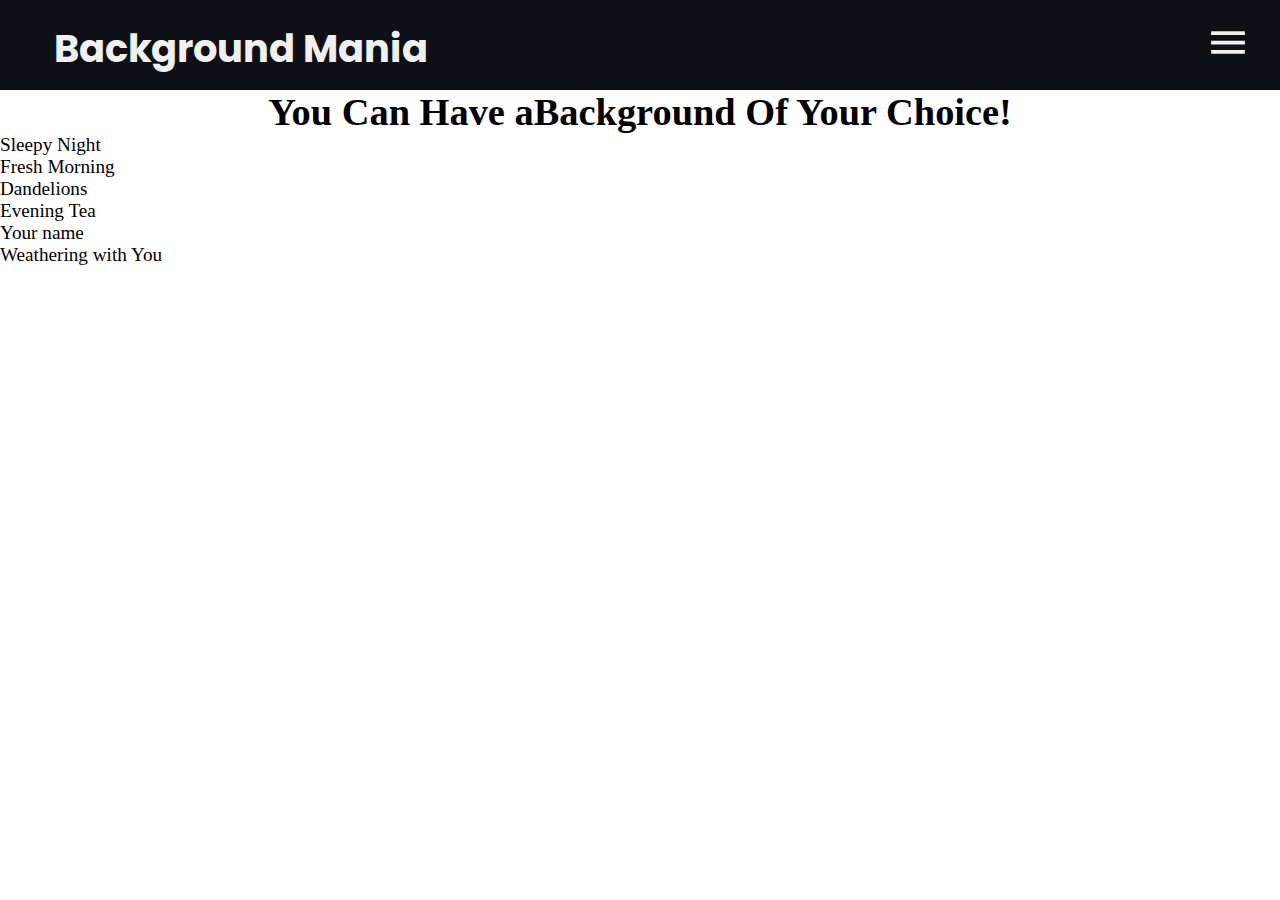
==== design.html @ b9eb43dc "some msitake occurred" ====
<!DOCTYPE html>
<html lang="en">
<head>
    <meta charset="UTF-8">
    <meta name="viewport" content="width=device-width, initial-scale=1.0">
    <title>Background Mania</title>
    <link rel="stylesheet" href="design.css">
    <link rel="preconnect" href="https://fonts.googleapis.com">
<link rel="preconnect" href="https://fonts.gstatic.com" crossorigin>
<link href="https://fonts.googleapis.com/css2?family=Poppins:ital,wght@0,100;0,200;0,300;0,400;0,500;0,600;0,700;0,800;0,900;1,100;1,200;1,300;1,400;1,500;1,600;1,700;1,800;1,900&family=Roboto:ital,wght@0,100;0,300;0,400;0,500;0,700;0,900;1,100;1,300;1,400;1,500;1,700;1,900&display=swap" rel="stylesheet">
</head>
<body>
    <div class="dsimg">
        <nav>
            <h1 class="heading"><a href="design.html">Background Mania</a></h1>
            <input type="checkbox" class="branch" id="sidebar-active">
            <label for="sidebar-active" class="open-sidebar">
                <svg xmlns="http://www.w3.org/2000/svg" height="5vh" viewBox="0 -960 960 960" width="5vw" fill="#5f6368"><path d="M120-240v-80h720v80H120Zm0-200v-80h720v80H120Zm0-200v-80h720v80H120Z"/></svg>
            </label>
            <label for="sidebar-active" id="overlay"></label>
            <div class="links-container">
                <label for="sidebar-active" class="close-sidebar">
                    <svg xmlns="http://www.w3.org/2000/svg" height="5vh" viewBox="0 -960 960 960" width="5vw" fill="#5f6368"><path d="m256-200-56-56 224-224-224-224 56-56 224 224 224-224 56 56-224 224 224 224-56 56-224-224-224 224Z"/></svg> 
                </label>
                <a href="index.html" class="home-link">Main Page</a>
                <a href="design.html" target="_blank">Background Mania</a>
            </div>
        </nav>
        <div class="headers">
            <h1 class="bg">You Can Have a</h1>
            <h1 class="bg2">Background Of Your Choice!</h1>
        </div>
        <div class="buttons">
            <div class="box1">Sleepy Night</div>
            <div class="box2">Fresh Morning</div>
            <div class="box3">Dandelions</div>
            <div class="box4">Evening Tea</div>
            <div class="box5">Your name</div>
            <div class="box6">Weathering with You</div>
        </div>
    </div>
    <script src="design.js"></script>
</body>
</html>
---- design.css ----
:root{
    --color-1:#0f1016;
    --text-color:#f0f0f0;
    --accent-color:#006aff;
}
*{
    margin: 0;
    padding: 0;
}
html{
    font-size: larger;
}
.heading{
    color: #f0f0f0;
    margin: auto auto auto 24px;
    font-family: "Poppins", sans-serif;
    font-weight: 700;
    font-style: normal;
    animation: heading 3s ease-in-out 6s infinite alternate-reverse;
}
@keyframes heading {
    from{color:#f0f0f0;}
    to{
        background: linear-gradient(to right, violet, purple);
        background-clip: text;
        color: transparent;
    }
}
nav{
    height: 10vh;
    background-color:var(--color-1);
    display: flex;
    justify-content: flex-end;
    align-items: center;
}
.links-container{
    height: 100%;
    width: 100%;
    display: flex;
    flex-direction: row;
    align-items: center;
}
nav a{
    height: 100%;
    padding: 0 20px;
    display: flex;
    align-items: center;
    text-decoration: none;
    color: var(--text-color);
    font-family: "Poppins", sans-serif;
    font-weight: 700;
    font-style: normal;
}
nav a:hover{
    background-image: linear-gradient(to bottom right,#008cff,#e100ff);
}
nav .home-link{
    margin-right: auto;
}
nav svg{
    fill:var(--text-color)
}
#sidebar-active{
    display: none;
}
.open-sidebar, .close-sidebar{
    display: none;
}
@media(max-width:2500px) {
    .links-container{
        flex-direction: column;
        align-items: flex-start;
        position: fixed;
        top: 0;
        right: -100%;
        z-index: 10;
        width: 40vw;
        background-color: var(--color-1);
        box-shadow: -10px 0 10px rgba(0, 0, 0, 0.25);
    }
    nav a{
        box-sizing: border-box;
        height: auto;
        width: 100%;
        padding: 20px 30px;
        justify-content: flex-start;
    }
    .open-sidebar, .close-sidebar{
        padding: 20px;
        display: block;
    }
    #sidebar-active:checked ~ #overlay{
        height: 100%;
        width: 100%;
        position: fixed;
        top: 0;
        left: 0;
        z-index: 9;
    }
}
.dsgimg{
    background-image: url("https://wallpaperaccess.com/full/2130690.jpg");
    background-size: cover;
    min-height:100vh;
    min-width: 100vw;
    background-repeat: no-repeat;
}
.headers{
    display: flex;
    flex-wrap: wrap;
    justify-content: center;
}
.bg{
    
}
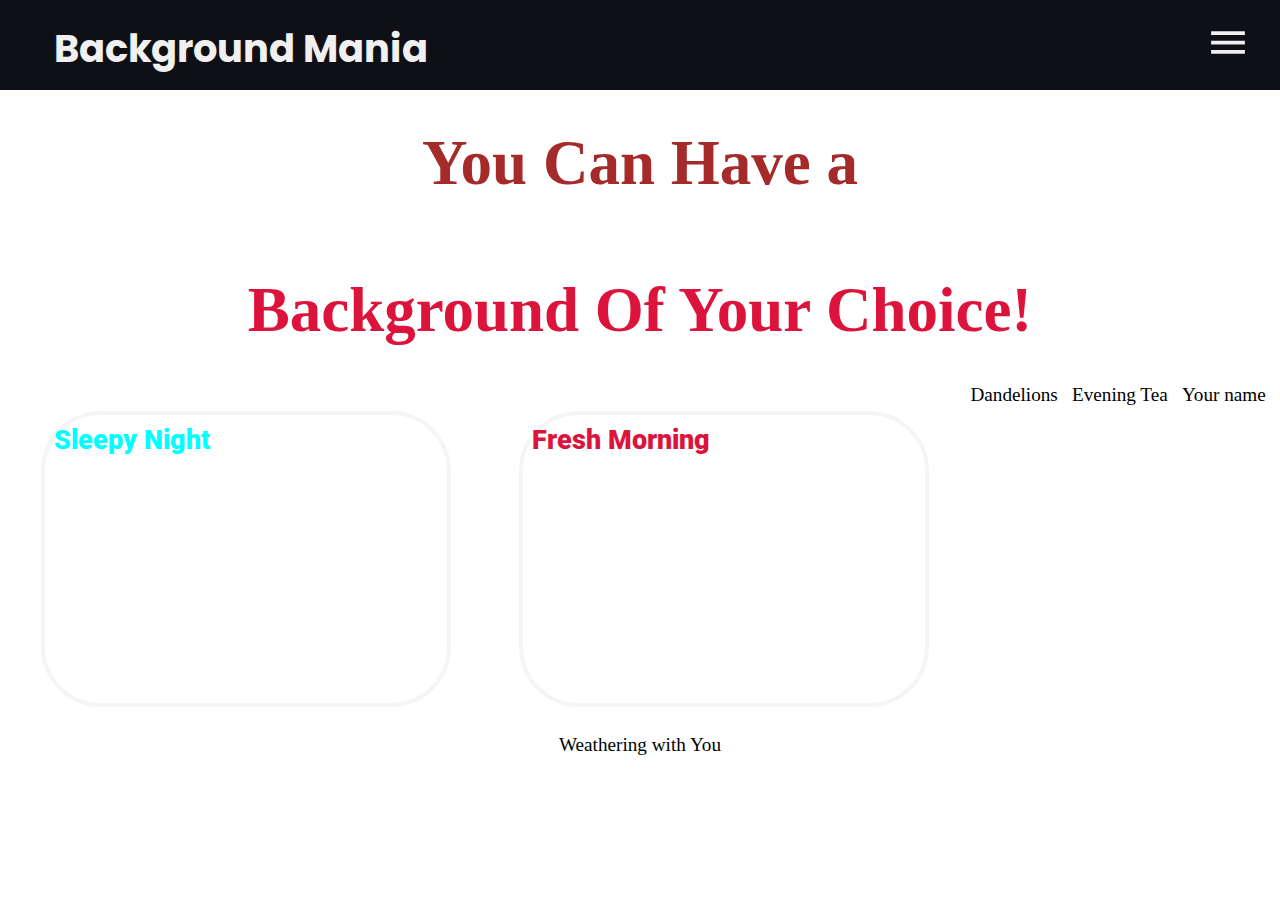
==== commit c019e205: "new changes" ====
--- a/design.html
+++ b/design.html
@@ -10,7 +10,7 @@
 <link href="https://fonts.googleapis.com/css2?family=Poppins:ital,wght@0,100;0,200;0,300;0,400;0,500;0,600;0,700;0,800;0,900;1,100;1,200;1,300;1,400;1,500;1,600;1,700;1,800;1,900&family=Roboto:ital,wght@0,100;0,300;0,400;0,500;0,700;0,900;1,100;1,300;1,400;1,500;1,700;1,900&display=swap" rel="stylesheet">
 </head>
 <body>
-    <div class="dsimg">
+    <div class="dsgimg">
         <nav>
             <h1 class="heading"><a href="design.html">Background Mania</a></h1>
             <input type="checkbox" class="branch" id="sidebar-active">
--- a/design.css
+++ b/design.css
@@ -89,6 +89,9 @@
         padding: 20px;
         display: block;
     }
+    #sidebar-active:checked ~ .links-container{
+        right: 0;
+    }
     #sidebar-active:checked ~ #overlay{
         height: 100%;
         width: 100%;
@@ -111,5 +114,68 @@
     justify-content: center;
 }
 .bg{
-    
-}+    font-size: 7vh;
+    padding: 10px;
+    display: flex;
+    max-height: 20vh;
+    width: 70vw;
+    color: brown;
+    margin: 3vh;
+    justify-content: center;
+    background-color: rgba(255 ,255, 255, 0.05);
+    border-radius: 30px;
+    backdrop-filter: blur(5px);
+    animation: lft 3s ease-in-out 3s infinite alternate-reverse;
+}
+.bg2{
+    font-size: 7vh;
+    padding: 10px;
+    display: flex;
+    width: 70vw;
+    color: crimson;
+    margin: 3vh;
+    justify-content: center;
+    background-color: rgba(255, 255, 255, 0.05);
+    border-radius: 30px;
+    backdrop-filter: blur(5px);
+    animation: appear 3s ease-in-out 0s infinite alternate-reverse;
+}
+@keyframes lft {
+    from{margin: 3vh;}
+    to{margin: -100vh;}
+}
+.buttons{
+    display:flex;
+    flex-wrap: wrap;
+    justify-content: space-evenly;
+}
+.box1{
+    font-size :3vh;
+    font-family: "Roboto", sans-serif;
+    font-weight:900;
+    font-style:normal;
+    width:30vw;
+    height:30vh;
+    align-self:center;
+    margin:3vh;
+    padding:1vh;
+    border-radius: 60px;
+    border:4px solid whitesmoke;
+    background-image: url("https://wallpaperaccess.com/full/944291.jpg");
+    color: aqua;
+}
+.box2{
+    font-size:3vh;
+    background-image: url("https://th.bing.com/th/id/OIP.XlzitQh6UDoLKpks9O2rlgHaEo?rs=1&pid=ImgDetMain");
+    color:crimson;
+    font-family: "Roboto", sans-serif;
+    font-weight:900;
+    font-style:normal;
+    width:30vw;
+    height:30vh;
+    align-self:center;
+    margin:3vh;
+    padding:1vh;
+    border-radius: 60px;
+    border:4px solid whitesmoke;
+}
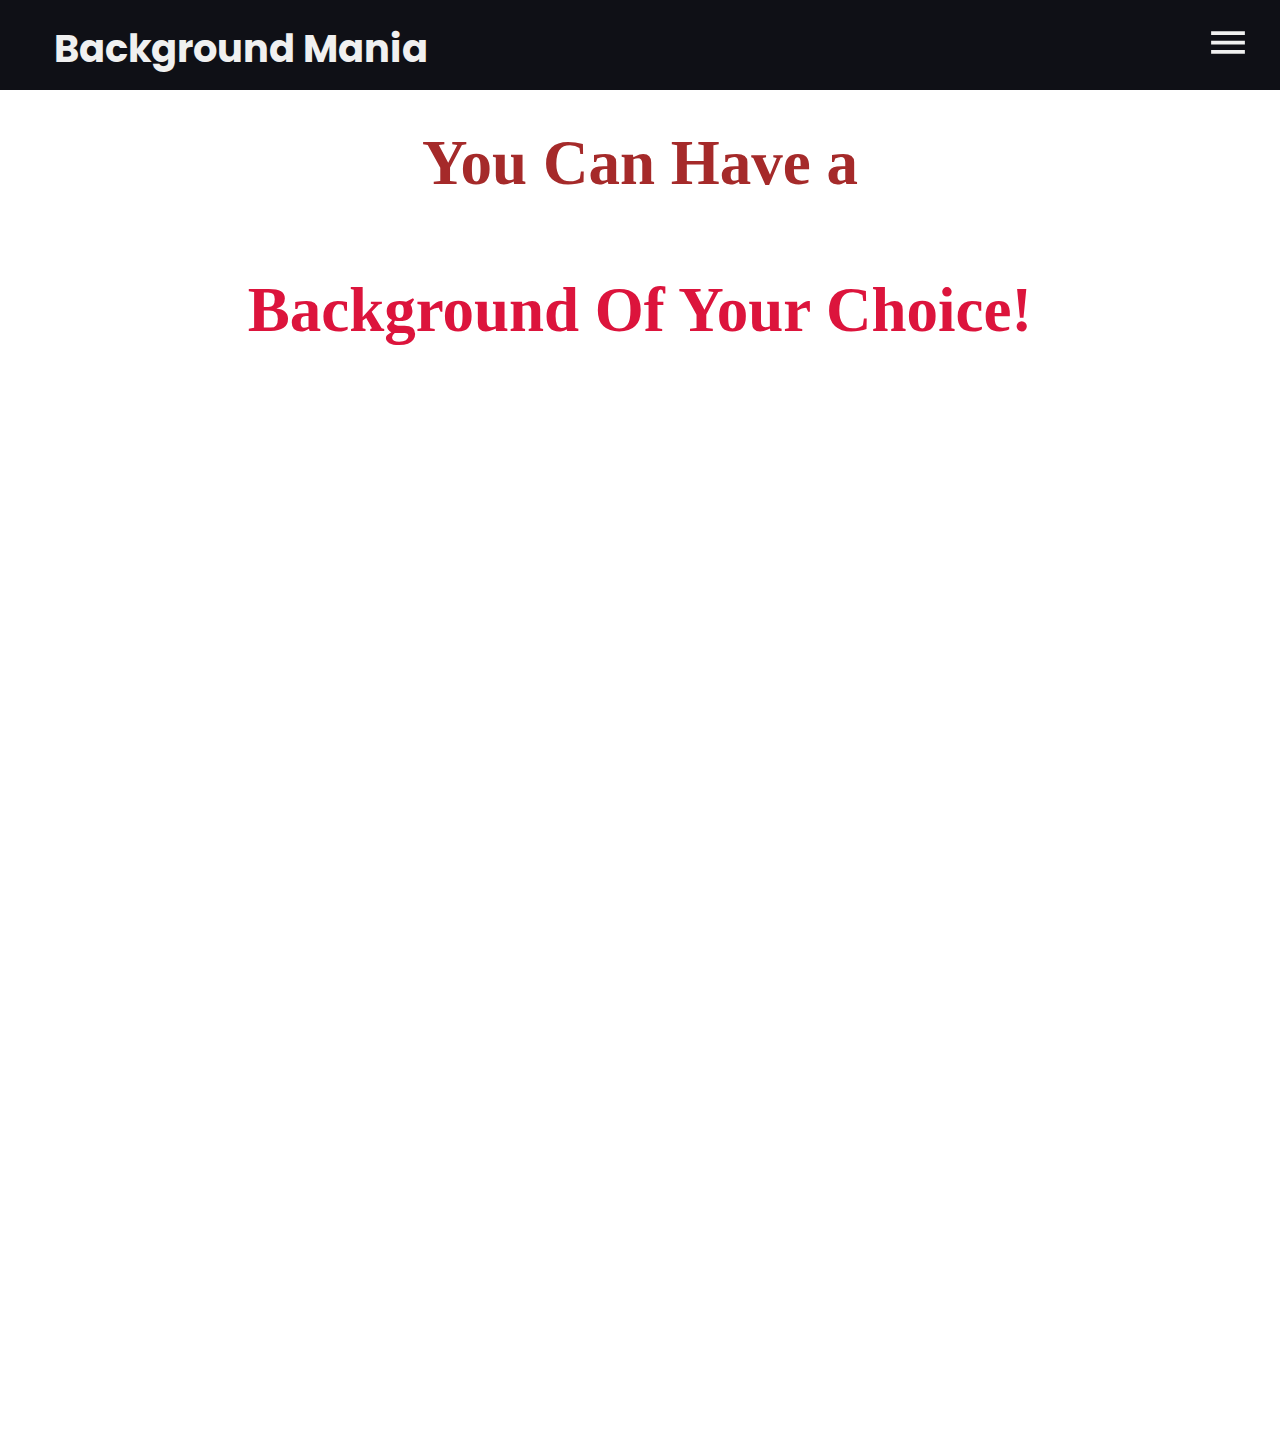
==== commit 01db14db: "completed the website" ====
--- a/design.html
+++ b/design.html
@@ -31,12 +31,12 @@
             <h1 class="bg2">Background Of Your Choice!</h1>
         </div>
         <div class="buttons">
-            <div class="box1">Sleepy Night</div>
-            <div class="box2">Fresh Morning</div>
-            <div class="box3">Dandelions</div>
-            <div class="box4">Evening Tea</div>
-            <div class="box5">Your name</div>
-            <div class="box6">Weathering with You</div>
+            <div class="box" id="b1">Sleepy Night</div>
+            <div class="box" id="b2">Fresh Morning</div>
+            <div class="box" id="b3">Dandelions</div>
+            <div class="box" id="b4">Evening Tea</div>
+            <div class="box" id="b5">Your name</div>
+            <div class="box" id="b6">Weathering with You</div>
         </div>
     </div>
     <script src="design.js"></script>
--- a/design.css
+++ b/design.css
@@ -149,7 +149,7 @@
     flex-wrap: wrap;
     justify-content: space-evenly;
 }
-.box1{
+#b1{
     font-size :3vh;
     font-family: "Roboto", sans-serif;
     font-weight:900;
@@ -164,7 +164,7 @@
     background-image: url("https://wallpaperaccess.com/full/944291.jpg");
     color: aqua;
 }
-.box2{
+#b2{
     font-size:3vh;
     background-image: url("https://th.bing.com/th/id/OIP.XlzitQh6UDoLKpks9O2rlgHaEo?rs=1&pid=ImgDetMain");
     color:crimson;
@@ -179,3 +179,78 @@
     border-radius: 60px;
     border:4px solid whitesmoke;
 }
+#b3{
+    font-size:3vh;
+    background-image: url("https://images3.alphacoders.com/100/1007428.jpg");
+    color:midnightblue;
+    font-family: "Roboto", sans-serif;
+    font-weight:900;
+    font-style:normal;
+    width:30vw;
+    height:30vh;
+    align-self:center;
+    margin:3vh;
+    padding:1vh;
+    border-radius: 60px;
+    border:4px solid whitesmoke;
+}
+#b4{
+    font-size:3vh;
+    background-image: url("https://wallpapercave.com/wp/wp3113575.jpg");
+    color:chartreuse;
+    font-family: "Roboto", sans-serif;
+    font-weight:900;
+    font-style:normal;
+    width:30vw;
+    height:30vh;
+    align-self:center;
+    margin:3vh;
+    padding:1vh;
+    border-radius: 60px;
+    border:4px solid whitesmoke;
+}
+#b5{
+    font-size:3vh;
+    background-image: url("https://wallpaperaccess.com/full/59110.png");
+    color:aquamarine;
+    font-family: "Roboto", sans-serif;
+    font-weight:900;
+    font-style:normal;
+    width:30vw;
+    height:30vh;
+    align-self:center;
+    margin:3vh;
+    padding:1vh;
+    border-radius: 60px;
+    border:4px solid whitesmoke;
+}
+#b6{
+    font-size:3vh;
+    background-image: url("https://staticg.sportskeeda.com/editor/2023/05/59948-16831302812524-1920.jpg");
+    color:blueviolet;
+    font-family: "Roboto", sans-serif;
+    font-weight:900;
+    font-style:normal;
+    width:30vw;
+    height:30vh;
+    align-self:center;
+    margin:3vh;
+    padding:1vh;
+    border-radius: 60px;
+    border:4px solid whitesmoke;
+}
+.box:hover{
+    display:flex;
+    opacity: 1;
+    transform: translateZ(300px);
+}
+.box{
+    transition: .5s;
+    min-width: 290px;
+    opacity: 0;
+    min-height:220px;
+}
+.buttons{
+    transform-style: preserve-3d;
+    transform: perspective(3000px);
+}